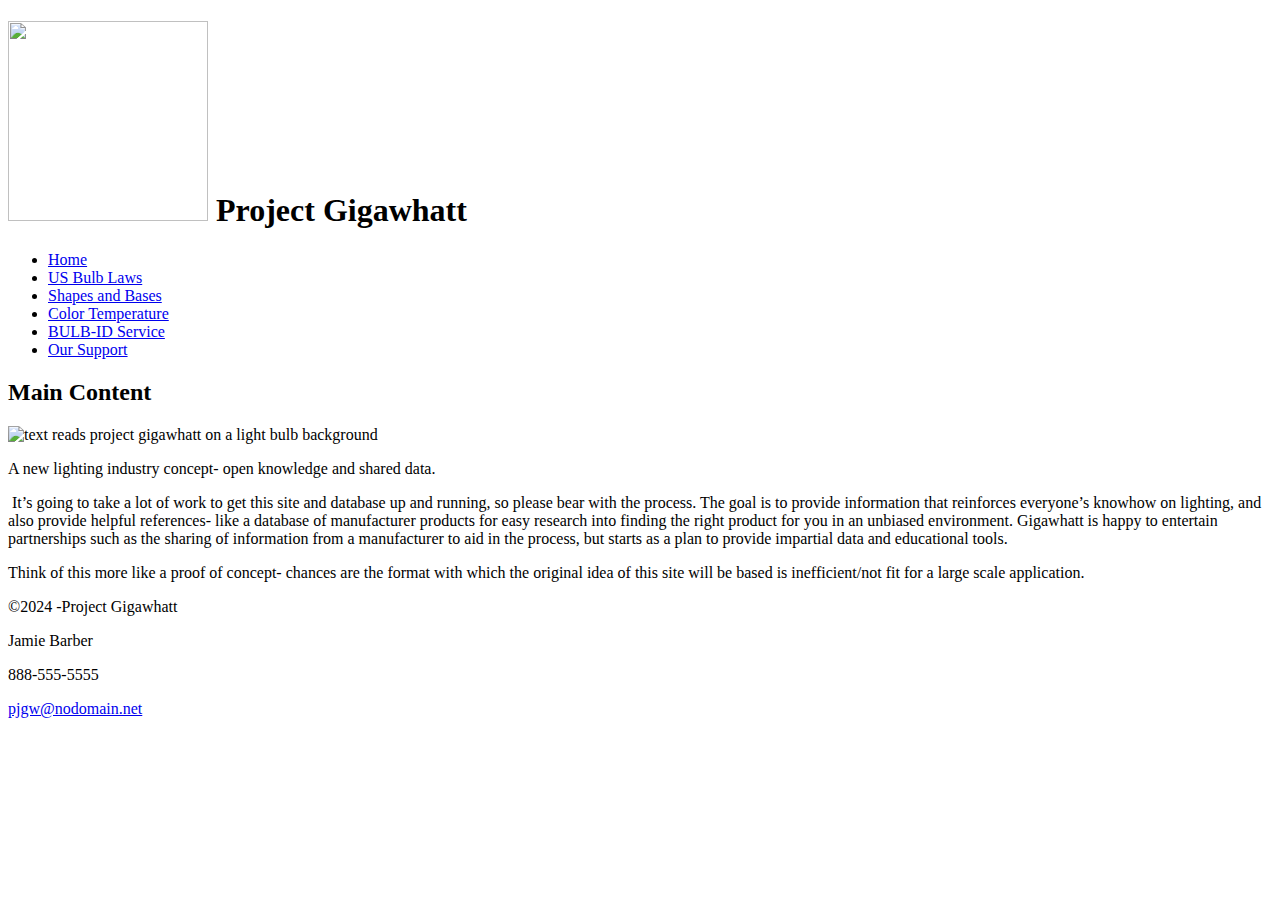
==== index.html @ 994af8f0 "Protobuild" ====
<!doctype html>
<html>
<head>
<meta charset="utf-8">
<meta http-equiv="X-UA-Compatible" content="IE=edge">
<meta name="viewport" content="width=device-width, initial-scale=1">
<title>Home</title>
<link href="css/multiColumnTemplate.css" rel="stylesheet" type="text/css">
<!-- HTML5 shim and Respond.js for IE8 support of HTML5 elements and media queries -->
<!-- WARNING: Respond.js doesn't work if you view the page via file:// -->
<!--[if lt IE 9]>
      <script src="https://oss.maxcdn.com/html5shiv/3.7.2/html5shiv.min.js"></script>
      <script src="https://oss.maxcdn.com/respond/1.4.2/respond.min.js"></script>
    <![endif]-->
</head>
<body>
<div class="container">
  <header>
    <div class="primary_header">
<h1 class="title"><img src="images/gwproj.png" width="200" height="200" alt="" class="center"/> Project Gigawhatt&nbsp;</h1>
<!-- I made this header brand logo! I am sure one could never guess this. -->
</div>
    <nav class="secondary_header" id="menu">
      <ul>
        <li><a href="index.html">Home</a></li>
        <li><a href="US Bulb Laws.html">US Bulb Laws</a></li>
        <li><a href="Shapes and Bases.html">Shapes and Bases</a></li>
        <li><a href="Color Temperature.html">Color Temperature</a></li>
        <li><a href="BULB-ID Service.html">BULB-ID Service</a></li>
        <li><a href="Our Support.html">Our Support</a></li>
      </ul>
    </nav>
  </header>
  <section>
    <h2 class="noDisplay">Main Content</h2>
    <article class="left_article">
<img class="center" src="images/pjgwfixed.jpeg" width="800" height="250" alt="text reads project gigawhatt on a light bulb background"/>
<!-- 'Project Gigawhatt' image was generated by myself using Microsoft Designer, utilizing the DALL-E engine. I had to edit the image myself afterwards using GIMP to make the text read/spell correctly. -->
<p>A new lighting industry concept- open knowledge and shared data.</p>
      <p>&nbsp;It’s going to take a lot of work to get this site and database up and running, so please bear with the process. The goal is to provide information that reinforces everyone’s knowhow on lighting, and also provide helpful references- like a database of manufacturer products for easy research into finding the right product for you in an unbiased environment. Gigawhatt is happy to entertain partnerships such as the sharing of information from a manufacturer to aid in the process, but starts as a plan to provide impartial data and educational tools.</p>
<p>Think of this more like a proof of concept- chances are the format with which the original idea of this site will be based is inefficient/not fit for a large scale application.</p>
    </article>
    <aside class="right_article"> </aside>
  </section>
<div class="row blockDisplay"> </div>
<footer class="secondary_header footer">
	<div class="copyright">&copy;2024 -Project Gigawhatt <p>Jamie Barber</p> <p>888-555-5555</p> <p><a href="mailto:someone@example.com">pjgw@nodomain.net</a></p> </div>
  </footer>
</div>
</body>
</html>
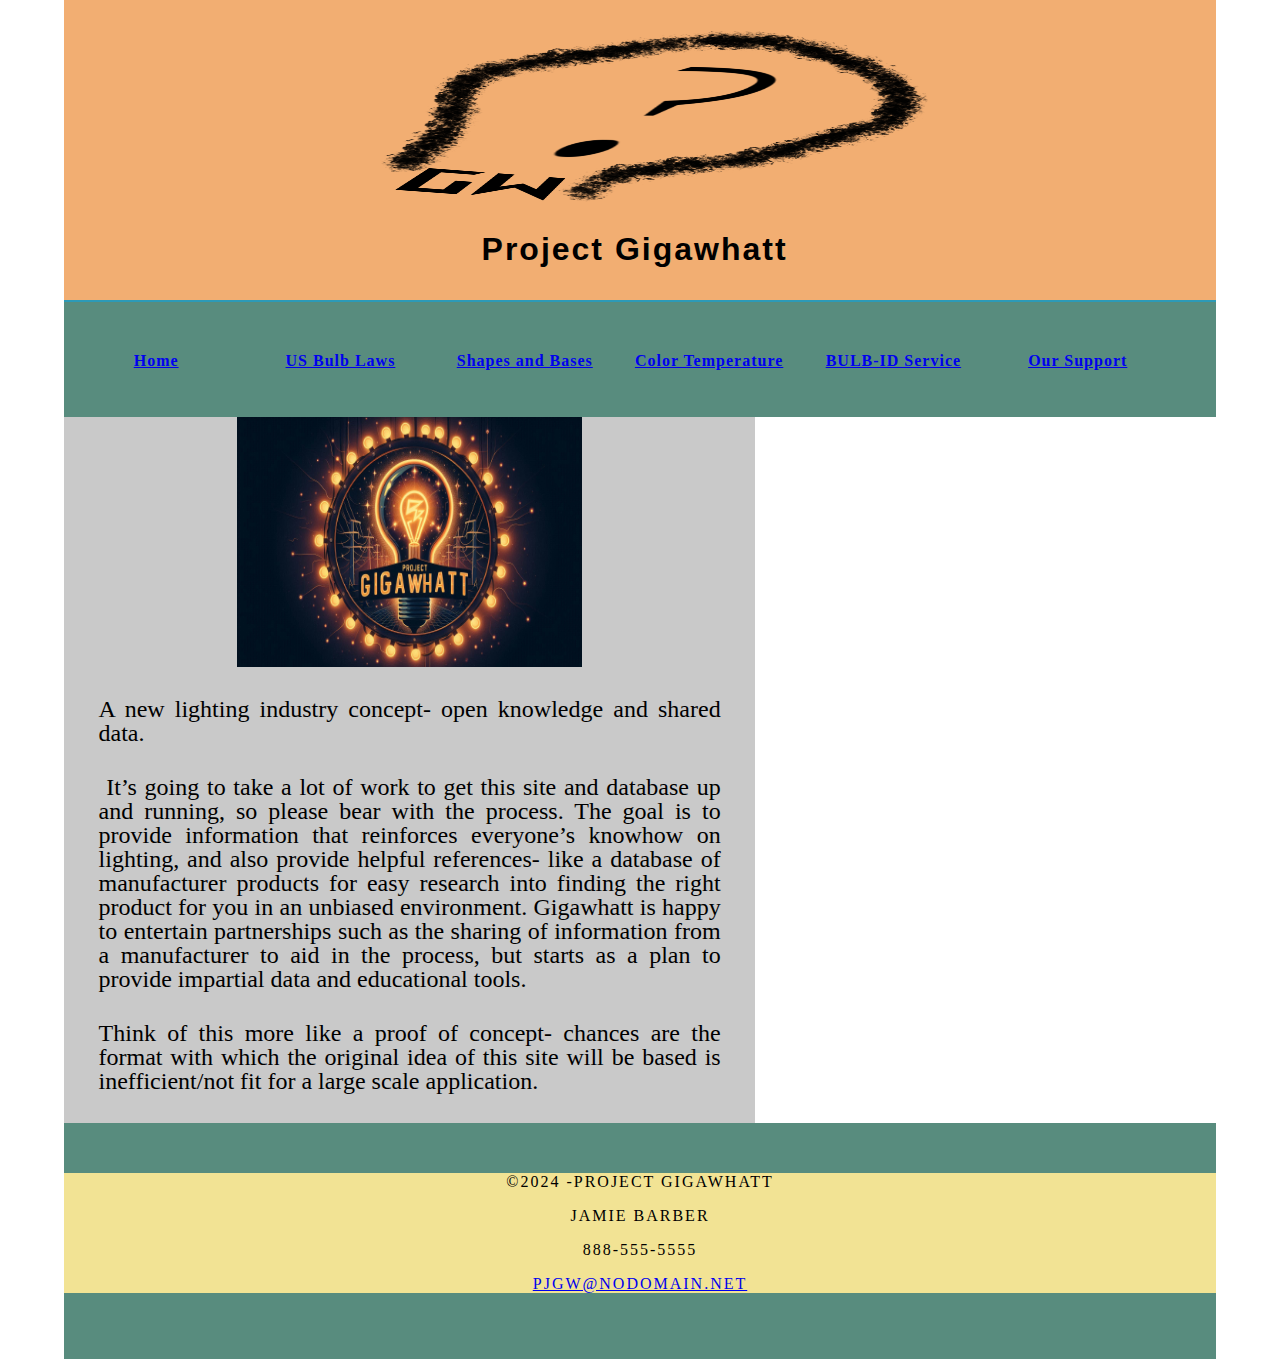
==== commit b3c1d957: "Add files via upload" ====
--- a/index.html
+++ b/index.html
@@ -2,22 +2,17 @@
 <html>
 <head>
 <meta charset="utf-8">
-<meta http-equiv="X-UA-Compatible" content="IE=edge">
 <meta name="viewport" content="width=device-width, initial-scale=1">
 <title>Home</title>
-<link href="css/multiColumnTemplate.css" rel="stylesheet" type="text/css">
-<!-- HTML5 shim and Respond.js for IE8 support of HTML5 elements and media queries -->
-<!-- WARNING: Respond.js doesn't work if you view the page via file:// -->
-<!--[if lt IE 9]>
-      <script src="https://oss.maxcdn.com/html5shiv/3.7.2/html5shiv.min.js"></script>
-      <script src="https://oss.maxcdn.com/respond/1.4.2/respond.min.js"></script>
-    <![endif]-->
+<link href="stylesheet/sitesheets.css" rel="stylesheet">
+
 </head>
 <body>
 <div class="container">
   <header>
     <div class="primary_header">
 <h1 class="title"><img src="images/gwproj.png" width="200" height="200" alt="" class="center"/> Project Gigawhatt&nbsp;</h1>
+		
 <!-- I made this header brand logo! I am sure one could never guess this. -->
 </div>
     <nav class="secondary_header" id="menu">
@@ -35,7 +30,9 @@
     <h2 class="noDisplay">Main Content</h2>
     <article class="left_article">
 <img class="center" src="images/pjgwfixed.jpeg" width="800" height="250" alt="text reads project gigawhatt on a light bulb background"/>
+		
 <!-- 'Project Gigawhatt' image was generated by myself using Microsoft Designer, utilizing the DALL-E engine. I had to edit the image myself afterwards using GIMP to make the text read/spell correctly. -->
+		
 <p>A new lighting industry concept- open knowledge and shared data.</p>
       <p>&nbsp;It’s going to take a lot of work to get this site and database up and running, so please bear with the process. The goal is to provide information that reinforces everyone’s knowhow on lighting, and also provide helpful references- like a database of manufacturer products for easy research into finding the right product for you in an unbiased environment. Gigawhatt is happy to entertain partnerships such as the sharing of information from a manufacturer to aid in the process, but starts as a plan to provide impartial data and educational tools.</p>
 <p>Think of this more like a proof of concept- chances are the format with which the original idea of this site will be based is inefficient/not fit for a large scale application.</p>
--- a/stylesheet/sitesheets.css
+++ b/stylesheet/sitesheets.css
@@ -0,0 +1,544 @@
+@charset "UTF-8";
+
+
+/* this is a basic DreamWeaver template as instructed, that I have added/edited upon to fit my needs */
+
+.container {
+	background-color: #FFFFFF;
+	width: 90%;
+	margin-left: auto;
+	margin-right: auto;
+	border-bottom-width: 0px;
+	padding-left: 0px;
+	padding-top: 0px;
+	padding-right: 0px;
+	padding-bottom: 0px;
+}
+.row {
+	width: 100%;
+	margin-top: 0px;
+	margin-right: 0px;
+	margin-bottom: 0px;
+	margin-left: 0px;
+	padding-top: 0px;
+	padding-right: 0px;
+	padding-bottom: 0px;
+	padding-left: 0px;
+	display: inline-block
+}
+.row.blockDisplay {
+	display: block;
+}
+.column_half {
+	width: 50%;
+	float: left;
+	margin-top: 0px;
+}
+.columns {
+	width: 25%;
+	float: left;
+	font-family: "Source Sans Pro";
+	color: #A5A5A5;
+	line-height: 24px;
+	padding-top: 10px;
+	padding-bottom: 10px;
+	text-align: justify;
+	margin-top: 15px;
+	margin-bottom: 15px;
+	padding-left: 0px;
+	padding-right: 0px;
+	margin-left: 0px;
+	margin-right: 0px;
+}
+.row .columns p {
+	padding-left: 10%;
+	padding-right: 10%;
+}
+.container .columns h4 {
+	text-align: center;
+	color: #01B2D1;
+}
+.primary_header {
+	width: 100%;
+	background-color: #f2ae72;
+	padding-top: 10px;
+	padding-bottom: 10px;
+	clear: left;
+	border-bottom: 2px solid #2C9AB7;
+}
+.secondary_header {
+	width: 100%;
+	padding-top: 50px;
+	padding-bottom: 50px;
+	background-color: #588c7e;
+	clear: left;
+}
+.container .secondary_header ul {
+	margin-top: 0%;
+	margin-right: auto;
+	margin-bottom: 0px;
+	margin-left: auto;
+	padding-top: 0px;
+	padding-right: 0px;
+	padding-bottom: 15px;
+	padding-left: 0px;
+	width: 100%;
+}
+.secondary_header ul li {
+	list-style: none;
+	float: left;
+	margin-right: auto;
+	margin-top: 0px;
+	font-family: "Source Sans Pro";
+	font-weight: bold;
+	color: #000000;
+	letter-spacing: 1px;
+	margin-left: auto;
+	text-align: center;
+	width: 16%;
+	transition: all 0.3s linear;
+}
+.secondary_header ul li:hover {
+	color: #B4C500;
+	cursor: pointer;
+}
+.left_article {
+	
+	background-color: #C9C9C9;
+	width: 60%;
+	float: left;
+	font-family: "Source Sans Pro";
+	color: #343434;
+	padding-bottom: 15px;
+}
+.noDisplay {
+	display: none;
+}
+.container .left_article h3 {
+	padding-left: 5%;
+	padding-right: 5%;
+	margin-top: 5%;
+	color: #000000;
+	font-weight: bold;
+	text-transform: uppercase;
+}
+.container .left_article p {
+	padding-left: 5%;
+	padding-right: 5%;
+	font-size: 1.5em;
+	text-align: justify;
+	line-height: 24px;
+	margin-top: 30px;
+	margin-bottom: 15px;
+	color: #000000;
+}
+.right_article {
+	width: 40%;
+	float: left;
+	background-color: #F6F6F6;
+}
+.container .right_article ul {
+	margin-top: 0px;
+	margin-right: 0px;
+	margin-bottom: 0px;
+	margin-left: 0px;
+	padding-top: 0px;
+	padding-right: 0px;
+	padding-bottom: 0px;
+	padding-left: 0px;
+}
+.right_article ul li {
+	font-family: "Source Sans Pro";
+	list-style: none;
+	text-align: center;
+	background-color: #B3B3B3;
+	width: 90%;
+	margin-left: auto;
+	margin-right: auto;
+	margin-top: 10px;
+	margin-bottom: 10px;
+	padding-top: 15px;
+	padding-bottom: 15px;
+	color: #FFFFFF;
+	font-weight: bold;
+	border-radius: 0px;
+	transition: all 0.3s linear;
+	border-left: 5px solid #717070;
+}
+.right_article ul li:hover {
+	background-color: #717070;
+	cursor: pointer;
+}
+.footer {
+	background-color: #588c7e;
+}
+.title {
+	font-weight: bold;
+	font-style: normal;
+	font-family: Gotham, 'Helvetica Neue', Helvetica, Arial, 'sans-serif';
+	text-align: center;
+	color: #000000;
+	letter-spacing: 2px;
+}
+.placeholder {
+	/* [disabled]max-width: 400px;
+*/
+	/* [disabled]max-height: 200px;
+*/
+	width: 100%;
+	padding-top: 30px;
+	/* [disabled]padding-left: 19px;
+*/
+	padding-bottom: 30px;
+	height: 100%;
+}
+.left_half {
+	background-color: #52BAD5;
+}
+.container .column_half.left_half h2 {
+	color: #FFFFFF;
+	font-family: "Source Sans Pro";
+	text-align: center;
+}
+.right_half {
+	background-color: #01B2D1;
+	color: #FFFFFF;
+	font-family: "Source Sans Pro";
+	text-align: center;
+	font-weight: bold;
+}
+.column_title {
+	padding-top: 25px;
+	padding-bottom: 25px;
+}
+.copyright {
+	text-align: center;
+	background-color: #f2e394;
+	color: #000000;
+	text-transform: uppercase;
+	font-weight: lighter;
+	letter-spacing: 2px;
+	border-top-width: 2px;
+	font-family: "Source Sans Pro";
+}
+
+.center {
+  display: block;
+  margin-left: auto;
+  margin-right: auto;
+  width: 50%;
+}
+
+body {
+	margin-top: 0px;
+	margin-right: 0px;
+	margin-bottom: 0px;
+	margin-left: 0px;
+}
+
+.ctlist {
+	font-size: 1.5em;
+	
+}
+
+.rightfloat {
+	float: right
+}
+
+.form1 {
+	background-color: #EFA9FF
+}
+
+/* made a few custom classes to modify things appropriately. now time to make some different boxes*/
+
+.leftart_gridview {
+	display: grid;
+    grid-template-columns: auto auto;
+    grid-template-rows: auto;
+	grid-templ
+    gap: 10px;
+    background-color: #F4E7A8;
+    padding: 5px;
+	grid-column: 1;
+	width: 80%;
+	box-sizing: border-box;
+	font-family: "Source Sans Pro";
+	
+}
+
+.colortext {grid-column: 1}
+.colorchart { grid-column: 2}
+
+/* */
+
+.leftart_flexbox {
+	display: flex
+	flex-wrap: wrap;
+	justify-content: space-around;
+	width: 80%;
+	margin: auto;
+	background-color: #8ED0E1;
+	font-family: "Source Sans Pro";
+}
+
+.flexboxitem {
+	flex: 1 1 200px; /* grow/shrink and base width */
+    margin: 10px;
+    padding: 20px;
+    background-color: #f0f0f0;
+    text-align: center;
+}
+/* */
+
+.DUMB-BOXBOXBOX {
+	width: 75%; 
+    height: auto; 
+    padding: 20px; 
+    border: 2px solid #333; 
+    box-sizing: border-box; 
+    background-color: #FFFFFF;
+	font-family: "Source Sans Pro";
+}
+
+.beegtext {
+	font-size: 2.5em;
+}
+
+
+/* MEDIA QUERIES/ SIZING FOR CLASSES ONLY. KEEP OTHER CHANGES ABOVE*/
+
+@media (max-width: 320px) {
+.secondary_header ul li {
+	float: none;
+	margin-top: 28px;
+	margin-left: 0px;
+	width: 100%;
+}
+.container .secondary_header ul {
+	margin-top: 0px;
+	margin-right: 0px;
+	margin-bottom: 0px;
+	margin-left: 0px;
+	padding-top: 0px;
+	padding-right: 0px;
+	padding-bottom: 0px;
+	padding-left: 0px;
+	height: auto;
+	width: 100%;
+	text-align: center;
+}
+.secondary_header {
+	margin-top: 0px;
+	margin-right: 0px;
+	margin-bottom: 0px;
+	margin-left: 0px;
+	padding-top: 1px;
+	padding-bottom: 40px;
+}
+.left_article {
+	width: 100%;
+	height: auto;
+}
+.right_article {
+	width: 100%;
+	height: auto;
+}
+.placeholder {
+	width: 100%;
+	margin-top: 22PX;
+	margin-right: 0px;
+	margin-bottom: 22PX;
+	margin-left: 0px;
+	padding-top: 0px;
+	padding-right: 0px;
+	padding-bottom: 0px;
+	padding-left: 0px;
+	max-width: 400px;
+	max-height: 200px;
+	height: auto;
+}
+.columns {
+	width: 100%;
+	margin-top: 0px;
+	margin-right: 0px;
+	margin-bottom: 0px;
+	margin-left: 0px;
+	padding-top: 0PX;
+	padding-right: 0PX;
+	padding-bottom: 0PX;
+	padding-left: 0PX;
+}
+.columns p {
+	padding-left: 10px;
+	padding-right: 10px;
+}
+.column_half.left_half {
+	width: 100%;
+}
+.column_half.right_half {
+	width: 100%;
+}
+.copyright {
+	padding-top: 25px;
+	padding-bottom: 0px;
+	margin-bottom: 0px;
+}
+.container .left_article h3 {
+	margin-top: 30px;
+}
+.social .social_icon img {
+	width: 80%;
+}
+.container .secondary_header {
+}
+}
+
+@media (min-width: 321px) and (max-width: 768px) {
+.secondary_header ul li {
+	float: none;
+	margin-top: 28px;
+	margin-left: 0px;
+	width: 100%;
+}
+.container .secondary_header ul {
+	margin-top: 0px;
+	margin-right: 0px;
+	margin-bottom: 0px;
+	margin-left: 0px;
+	padding-top: 0px;
+	padding-right: 0px;
+	padding-bottom: 0px;
+	padding-left: 0px;
+	height: auto;
+	width: 100%;
+	text-align: center;
+}
+.secondary_header {
+	margin-top: 0px;
+	margin-right: 0px;
+	margin-bottom: 0px;
+	margin-left: 0px;
+	padding-top: 1px;
+	padding-bottom: 40px;
+}
+.left_article {
+	width: 100%;
+	height: auto;
+}
+.right_article {
+	width: 100%;
+	height: auto;
+	padding-bottom: 25px;
+}
+.placeholder {
+	margin-top: 0px;
+	margin-right: 0px;
+	margin-bottom: 0px;
+	margin-left: 0px;
+	padding-top: 0px;
+	padding-right: 0px;
+	padding-bottom: 0px;
+	padding-left: 0px;
+	width: 100%;
+	max-width: 100%;
+	height: auto;
+	max-height: 100%;
+}
+.columns {
+	width: 100%;
+	margin-top: 6px;
+	margin-right: 0px;
+	margin-bottom: 6px;
+	margin-left: 0px;
+	padding-top: 0px;
+	padding-right: 0px;
+	padding-bottom: 0px;
+	padding-left: 0px;
+}
+.columns p {
+	padding-left: 14px;
+	padding-right: 14px;
+}
+.column_half.left_half {
+	width: 100%;
+}
+.column_half.right_half {
+	width: 100%;
+}
+}
+
+@media (min-width: 769px) and (max-width: 1000px) {
+.secondary_header {
+	overflow: auto;
+	padding-top: 30px;
+	padding-bottom: 30px;
+}
+.secondary_header ul li {
+	margin-top: 10px;
+	margin-right: 7%;
+	margin-bottom: 10px;
+	margin-left: 7%;
+}
+.left_article {
+	height: auto;
+}
+.right_article {
+	height: auto;
+	padding-bottom: 27px;
+}
+.placeholder {
+	width: 100%;
+	margin-left: 0px;
+	margin-right: 0px;
+	padding-left: 0px;
+	padding-right: 0px;
+}
+.columns {
+	width: 50%;
+	float: left;
+	padding-left: 0px;
+	padding-top: 0px;
+	padding-right: 0px;
+	padding-bottom: 0px;
+}
+.container .columns p {
+	padding-left: 25px;
+	padding-right: 25px;
+}
+}
+
+@media (min-width: 1001px) {
+}
+.thumbnail {
+	width: 100px;
+	border-radius: 200px;
+	height: 100px;
+	margin-left: auto;
+}
+.thumbnail_align {
+	text-align: center;
+}
+.social {
+	text-align: center;
+	margin-right: 0px;
+	margin-bottom: 0px;
+	margin-left: 0px;
+	width: 100%;
+	background-color: #414141;
+	clear: both;
+	overflow: auto;
+}
+.social_icon {
+	width: 25%;
+	text-align: center;
+	float: left;
+	transition: all 0.3s linear;
+	line-height: 0px;
+	padding-top: 7px;
+}
+.container .social .social_icon:hover {
+	cursor: pointer;
+	opacity: 0.5;
+}
+#menu {
+}
